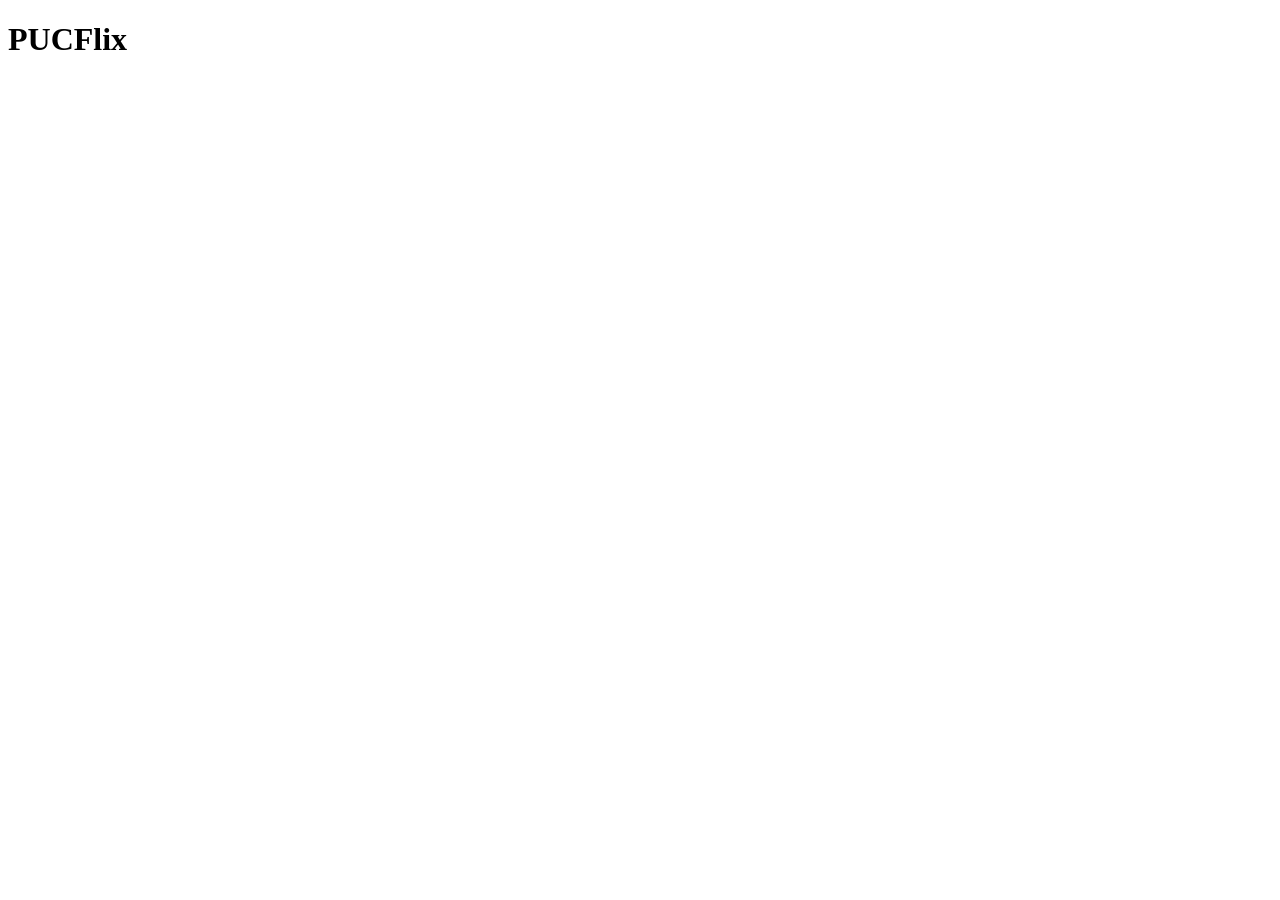
==== index.html @ 48c8d342 "primeiro commit" ====
<!DOCTYPE html>
<html lang="pt-br">
<head>
    <meta charset="UTF-8">
    <meta name="viewport" content="width=device-width, initial-scale=1.0">
    <title>PUCFlix</title>
</head>
<body>
    <h1>PUCFlix</h1>
</body>
</html>
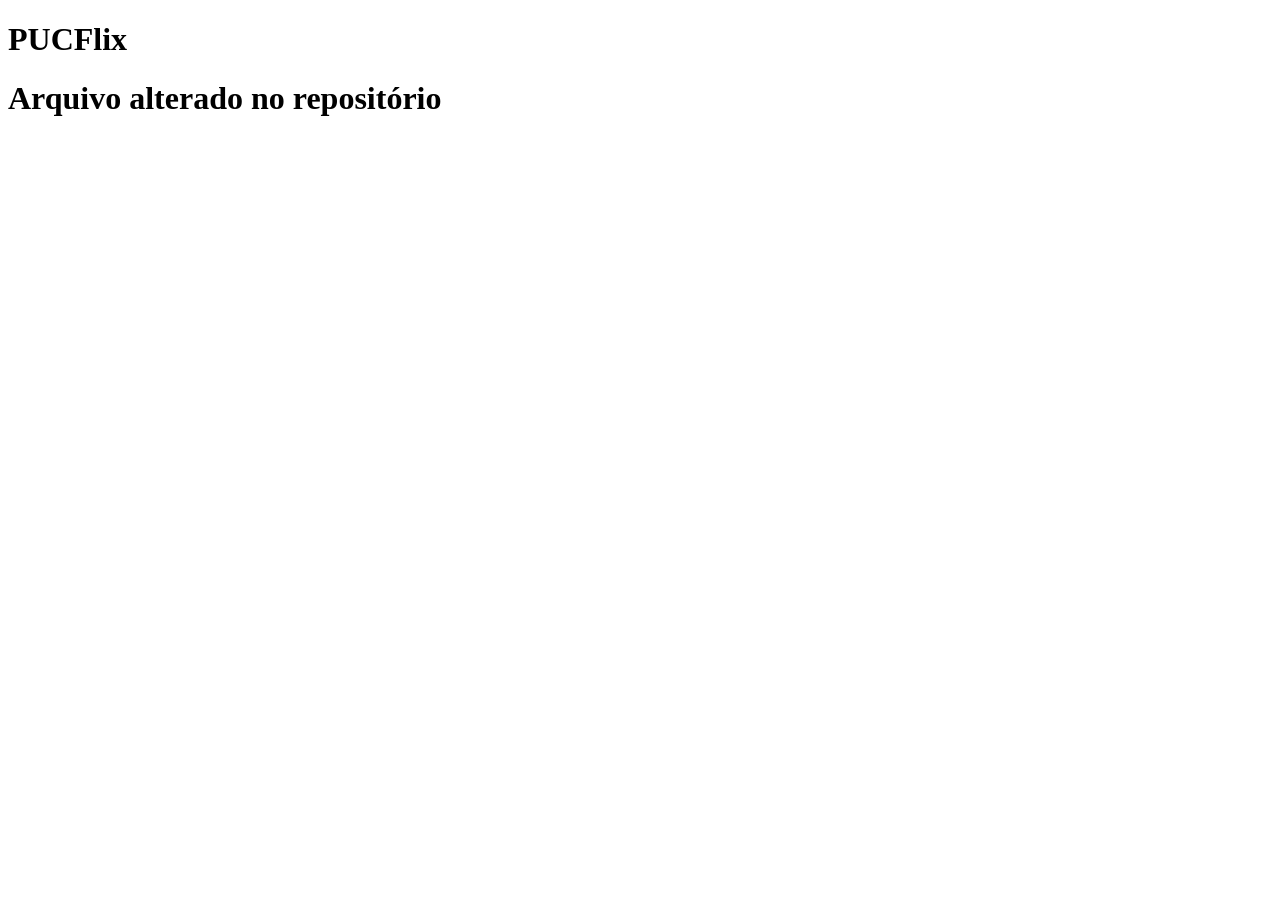
==== commit d7bd2576: "O arquivo foi alterado no servidor do git" ====
--- a/index.html
+++ b/index.html
@@ -7,5 +7,7 @@
 </head>
 <body>
     <h1>PUCFlix</h1>
+
+    <h1>Arquivo alterado no repositório</h1>
 </body>
-</html>+</html>
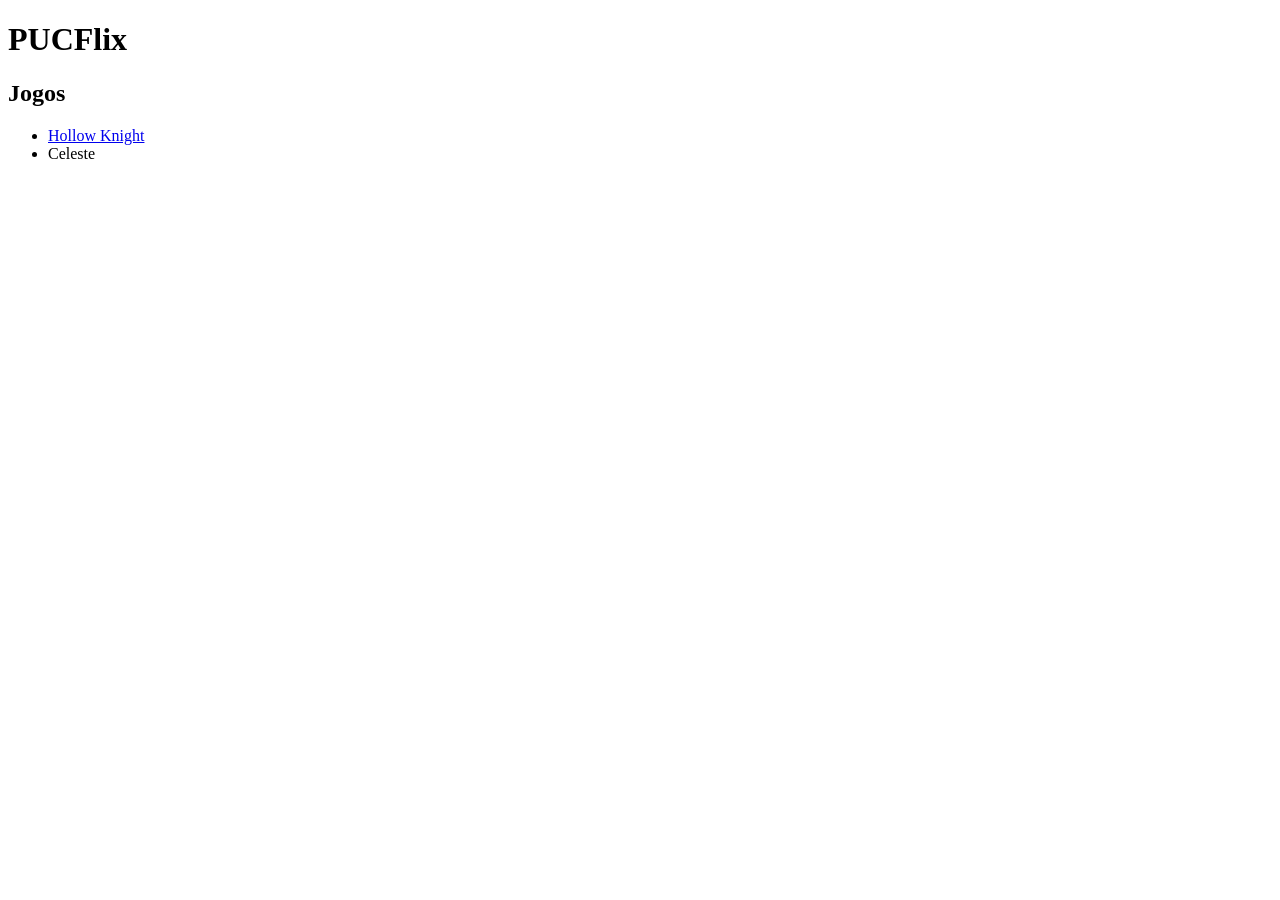
==== commit b79a6791: "tags básicas" ====
--- a/index.html
+++ b/index.html
@@ -1,13 +1,16 @@
 <!DOCTYPE html>
 <html lang="pt-br">
 <head>
-    <meta charset="UTF-8">
-    <meta name="viewport" content="width=device-width, initial-scale=1.0">
     <title>PUCFlix</title>
 </head>
 <body>
     <h1>PUCFlix</h1>
+    <h2>Jogos</h2>
 
-    <h1>Arquivo alterado no repositório</h1>
+    <ul>
+        <li><a href="hollowknight.html">Hollow Knight</a></li>
+        <li>Celeste</li>
+    </ul>
+
 </body>
-</html>
+</html>
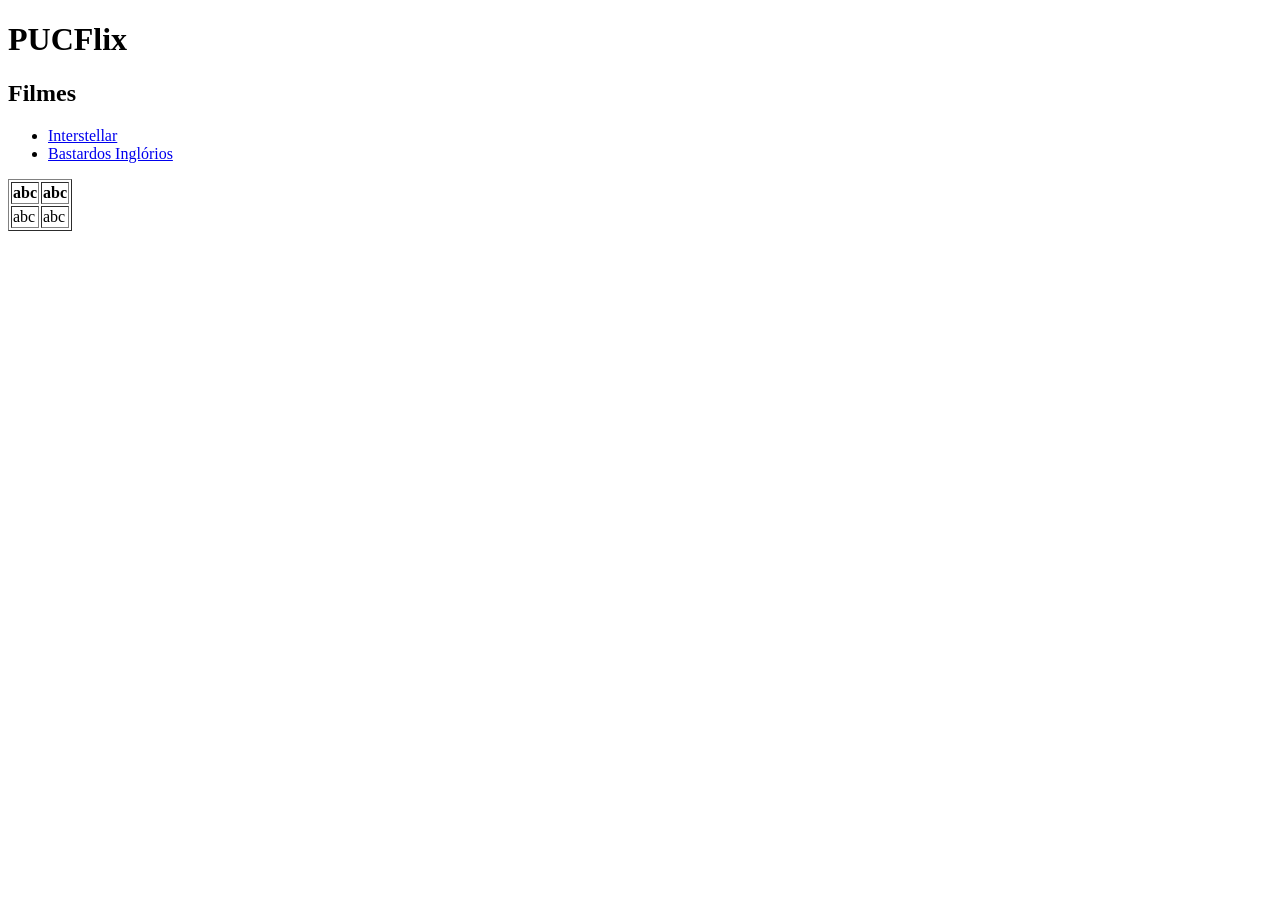
==== commit 1f055961: "adicionado tabelas e iframes" ====
--- a/index.html
+++ b/index.html
@@ -5,12 +5,27 @@
 </head>
 <body>
     <h1>PUCFlix</h1>
-    <h2>Jogos</h2>
+    <h2>Filmes</h2>
 
     <ul>
-        <li><a href="hollowknight.html">Hollow Knight</a></li>
-        <li>Celeste</li>
+        <li><a href="interstellar.html">Interstellar</a></li>
+        <li><a href="bastardosInglorios.html">Bastardos Inglórios</a></li>
     </ul>
+
+    <table border="1">
+        <thead>
+            <tr>
+                <th>abc</th>
+                <th>abc</th>
+            </tr>
+        </thead>
+        <tbody>
+            <tr>
+                <td>abc</td>
+                <td>abc</td>
+            </tr>
+        </tbody>
+    </table>
 
 </body>
 </html>
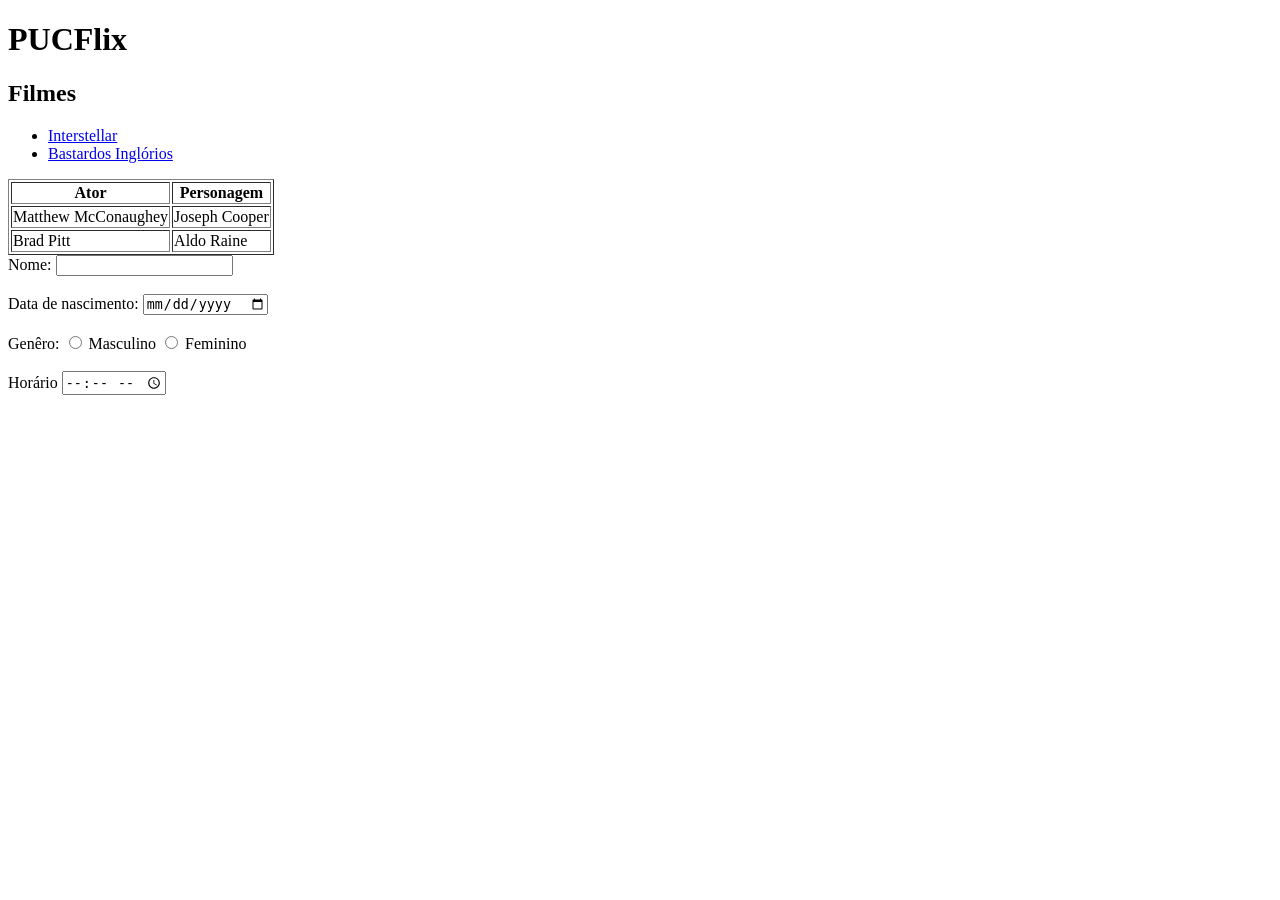
==== commit c0f58a1f: "adicionando formulários" ====
--- a/index.html
+++ b/index.html
@@ -15,17 +15,35 @@
     <table border="1">
         <thead>
             <tr>
-                <th>abc</th>
-                <th>abc</th>
+                <th>Ator</th>
+                <th>Personagem</th>
             </tr>
         </thead>
         <tbody>
             <tr>
-                <td>abc</td>
-                <td>abc</td>
+                <td>Matthew McConaughey</td>
+                <td>Joseph Cooper</td>
+            </tr>
+            <tr>
+                <td>Brad Pitt</td>
+                <td>Aldo Raine</td>
             </tr>
         </tbody>
     </table>
 
+    <form>
+        <label for="nome">Nome:</label>
+        <input type="text" id="nome"><br><br>
+        <label for="nascimento">Data de nascimento:</label>
+        <input type="date" id="nascimento"><br><br>
+        <label>Genêro:</label>
+        <input type="radio" id="masculino" name="genero">
+        <label for="masculino">Masculino</label>
+        <input type="radio" id="feminino" name="genero">
+        <label for="feminino">Feminino</label><br><br>
+        <label for="horario">Horário</label>
+        <input type="time" id="horario">
+    </form>
+
 </body>
 </html>
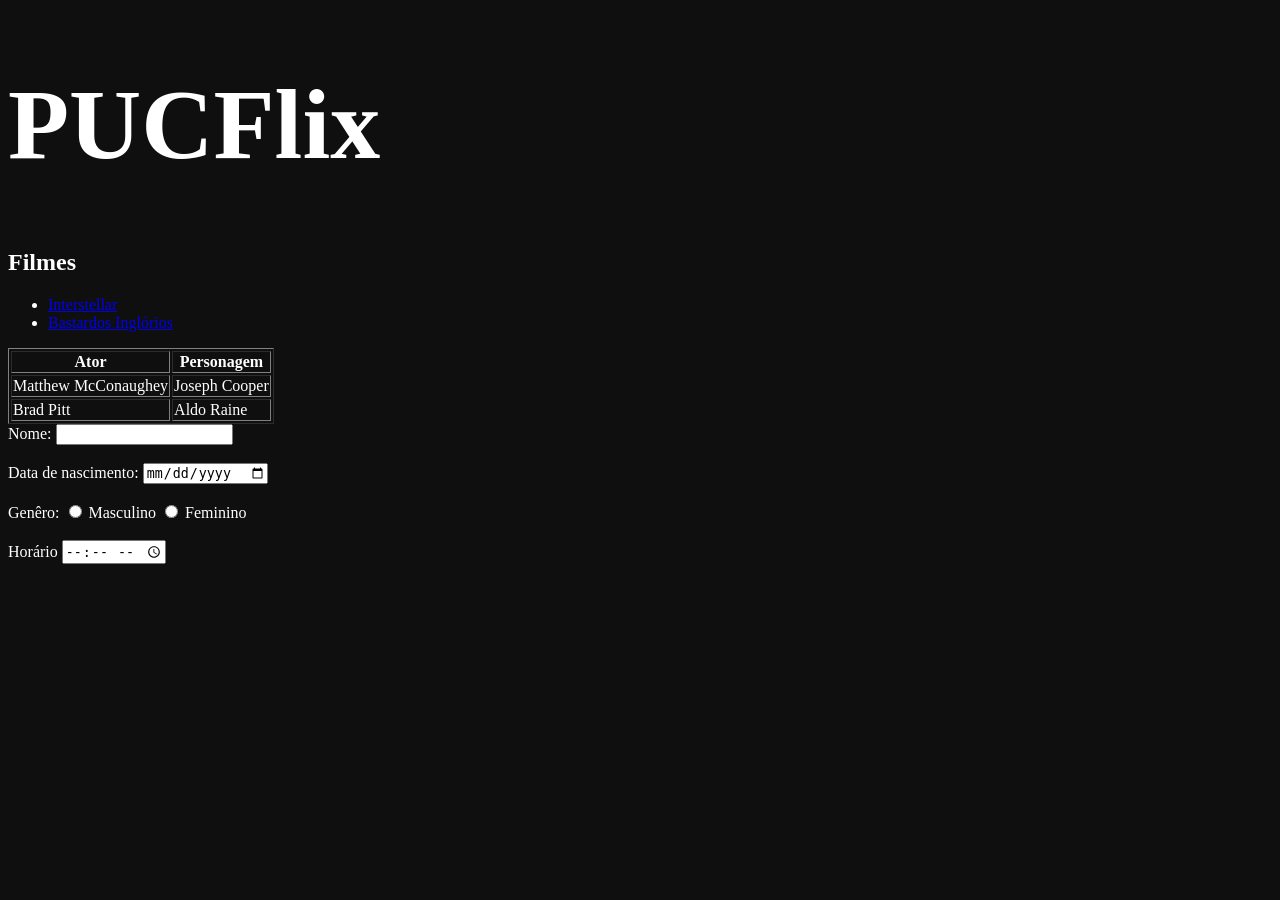
==== commit b7a08c09: "adicionando imagens e css" ====
--- a/index.html
+++ b/index.html
@@ -1,10 +1,13 @@
 <!DOCTYPE html>
 <html lang="pt-br">
+
 <head>
     <title>PUCFlix</title>
+    <link rel="stylesheet" href="css/style.css">
 </head>
+
 <body>
-    <h1>PUCFlix</h1>
+    <h1 style="font-size: 100px;">PUCFlix</h1>
     <h2>Filmes</h2>
 
     <ul>
@@ -46,4 +49,5 @@
     </form>
 
 </body>
+
 </html>
--- a/css/style.css
+++ b/css/style.css
@@ -0,0 +1,7 @@
+body {
+    background-color: #0F0F0F;
+}
+
+h1, h2, p, tr, label, li {
+    color: #FFFFFF;
+}
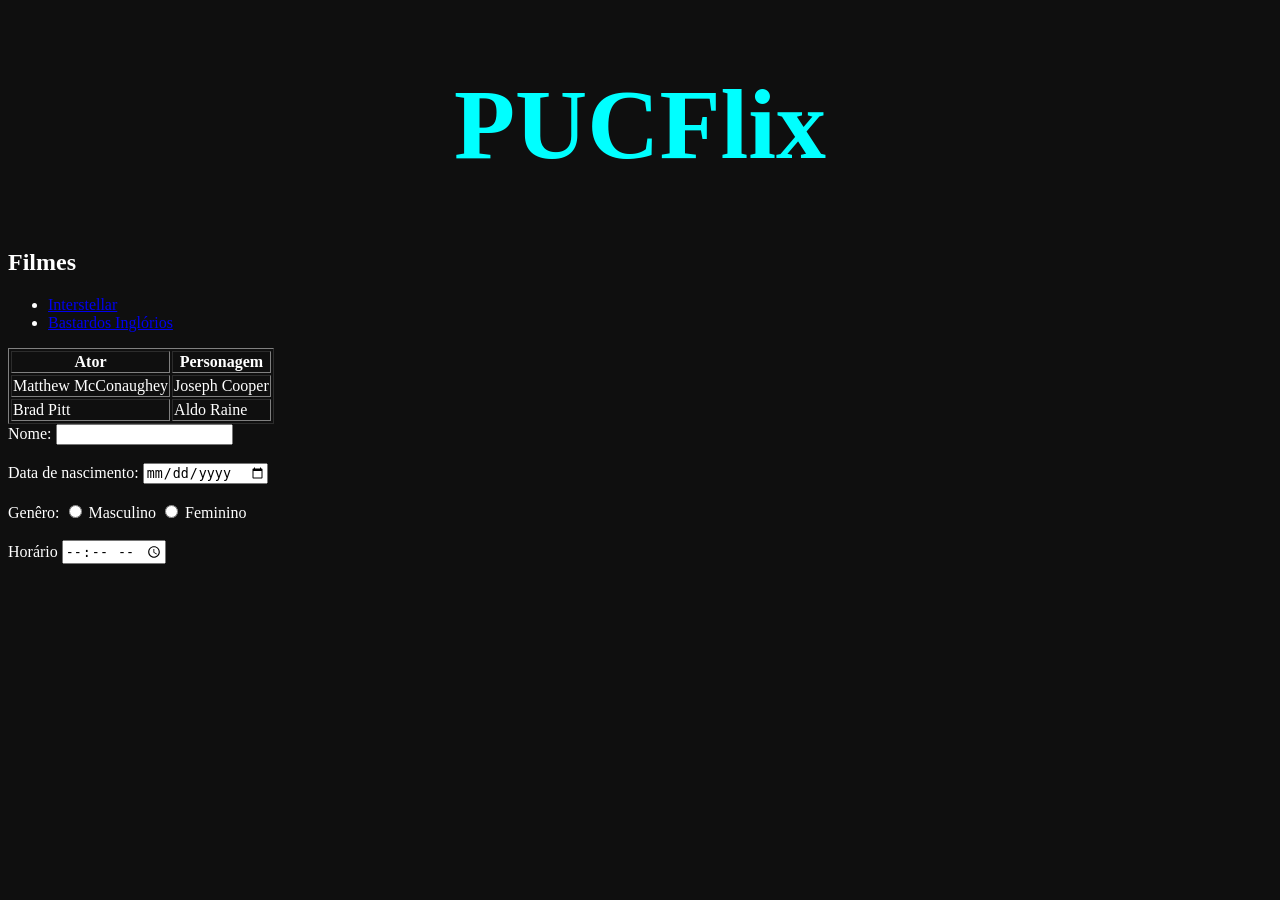
==== commit 548bfdaa: "classes" ====
--- a/index.html
+++ b/index.html
@@ -7,7 +7,7 @@
 </head>
 
 <body>
-    <h1 style="font-size: 100px;">PUCFlix</h1>
+    <h1 class="primeiraClasse">PUCFlix</h1>
     <h2>Filmes</h2>
 
     <ul>
--- a/css/style.css
+++ b/css/style.css
@@ -4,4 +4,18 @@
 
 h1, h2, p, tr, label, li {
     color: #FFFFFF;
+}
+
+h1 {
+    text-align: center;
+    font-size: 100px;
+}
+
+.primeiraClasse {
+    color: aqua;
+}
+
+.primeiraClasse:hover {
+    color: rebeccapurple;
+    text-decoration: dashed;
 }
